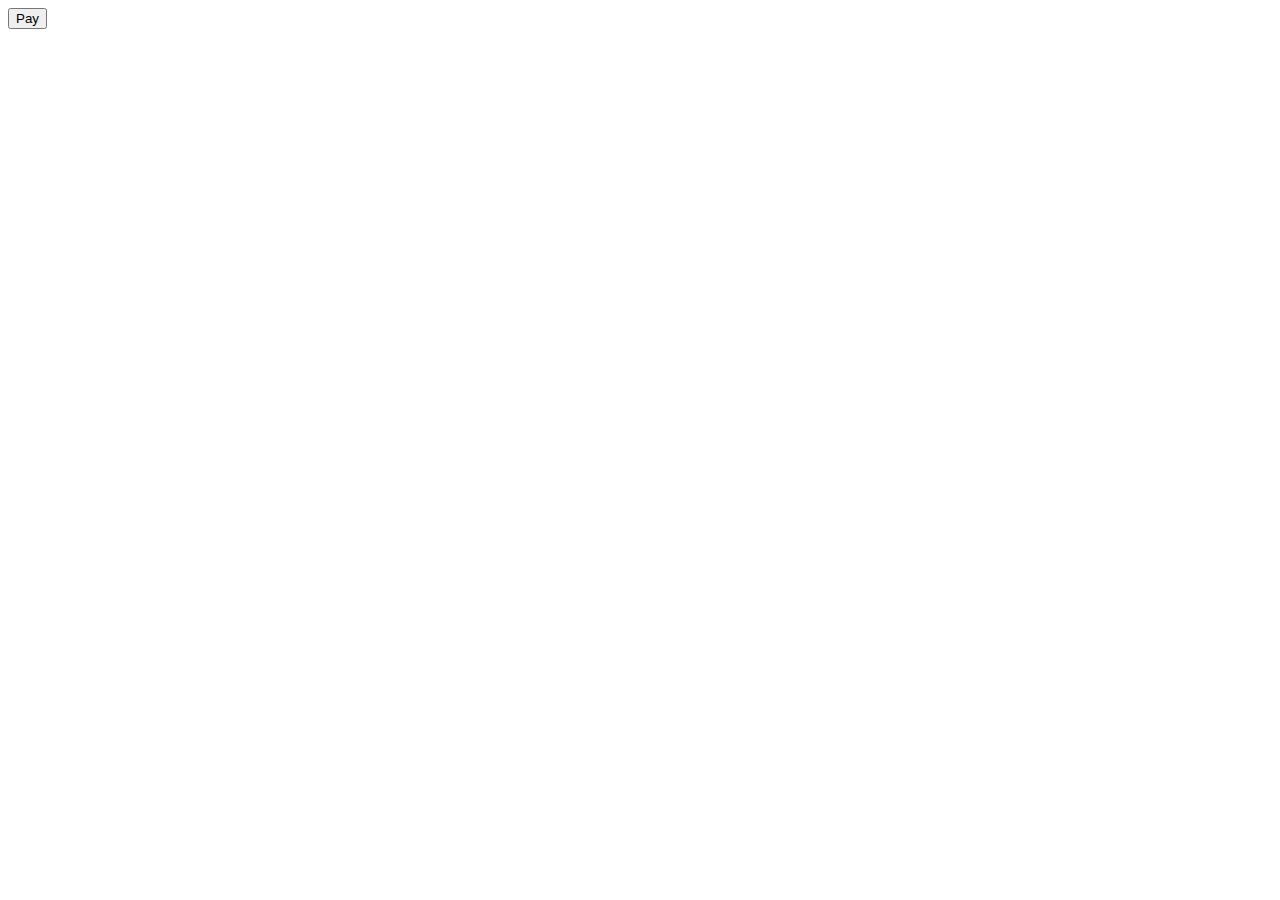
==== playground/test.html @ dd19199a "playground" ====
<!DOCTYPE html>
<html lang="en" dir="ltr">
  <head>
    <meta charset="utf-8">
    <title></title>
  </head>
  <link rel="stylesheet" href="./css/modal.css">
<script type="text/javascript"src="./js/modal.js" ></script>
<script src="https://ajax.googleapis.com/ajax/libs/jquery/3.3.1/jquery.min.js"></script>

  <body>
<button id="payment_btn" type="button" name="button">Pay</button>
    <!-- The Modal -->
    <div id="myModal" class="modal">

      <!-- Modal content -->
      <div class="modal-content">

        <div class="pop_up_container">
          <div class="addwind">
            <span class="close">&times;</span>

            <span style="">TAS Tokens</span>
            <h6>Your tokens will be sent to your specified ETH address</h6>

            <input id="pop_up_window_token_name" type="text" name="" value="" placeholder="Name"><br> <br>
            <input id="pop_up_window_decimal" type="text" name="" value="" placeholder=""><br><br>
            <textarea name="name" rows="8" cols="18" placeholder="ETH Address"></textarea>
          <button type="button" name="button" class="modal_pay_button">Pay</button>
          </div>

        </div>
      </div>

    </div>
  <script type="text/javascript" src="./js/modal.js"></script>
  </body>
</html>
---- playground/css/modal.css ----
.modal {
    display: none; /* Hidden by default */
    position: fixed; /* Stay in place */
    z-index: 1; /* Sit on top */
    padding-top: 100px; /* Location of the box */
    left: 0;
    top: 0;
    width: 100%; /* Full width */
    height: 100%; /* Full height */
    overflow: auto; /* Enable scroll if needed */
    background-color: rgb(0,0,0); /* Fallback color */
    background-color: rgba(0,0,0,0.4); /* Black w/ opacity */
}

/* Modal Content */
.modal-content {
    background-color: #fefefe;
    margin: auto;
    padding: 20px;
    border: 1px solid #888;
    width:150px;
    height:auto;
}

/* The Close Button */
.close {
    color: #aaaaaa;
    float: right;
    font-size: 20px;
    font-weight: bold;
}

.close:hover,
.close:focus {
    color: #000;
    text-decoration: none;
    cursor: pointer;
}

.modal_pay_button{
width: 150px;
margin-top:100px;
background-color: #ee9a43;
border-radius: 5px;
color: white;
font-size: 13px;
}
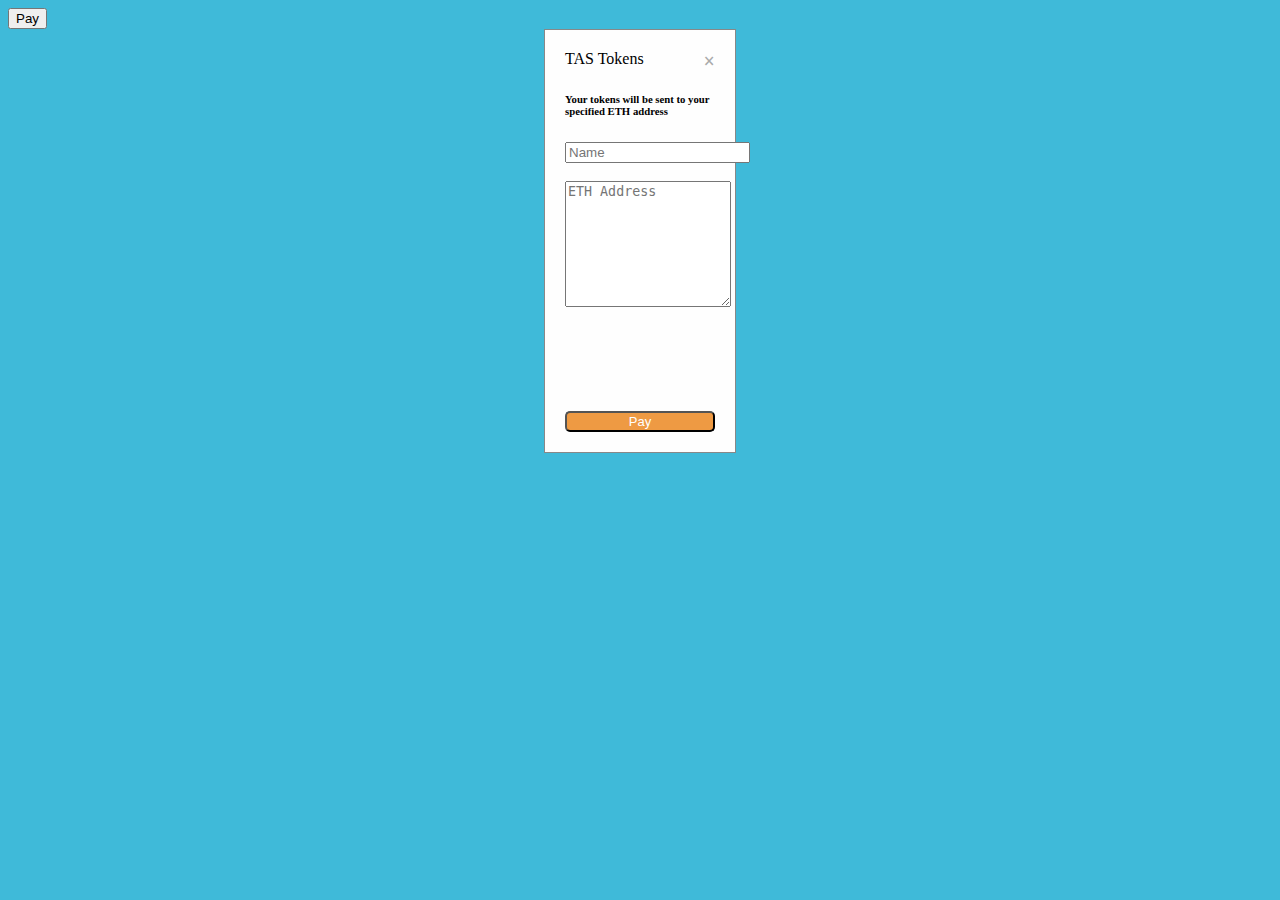
==== commit 9e39f7af: "pay-button" ====
--- a/playground/test.html
+++ b/playground/test.html
@@ -7,29 +7,32 @@
   <link rel="stylesheet" href="./css/modal.css">
 <script type="text/javascript"src="./js/modal.js" ></script>
 <script src="https://ajax.googleapis.com/ajax/libs/jquery/3.3.1/jquery.min.js"></script>
-
+<style media="screen">
+  body{
+    background-color: hsl(192, 67%, 55%);
+  }
+</style>
   <body>
 <button id="payment_btn" type="button" name="button">Pay</button>
     <!-- The Modal -->
-    <div id="myModal" class="modal">
+    <div id="payment_modal" class="payment_modal">
 
       <!-- Modal content -->
-      <div class="modal-content">
+      <div class="payment-modal-content">
 
-        <div class="pop_up_container">
-          <div class="addwind">
-            <span class="close">&times;</span>
+
+
+            <span class="paymant-modal-close">&times;</span>
 
             <span style="">TAS Tokens</span>
             <h6>Your tokens will be sent to your specified ETH address</h6>
 
-            <input id="pop_up_window_token_name" type="text" name="" value="" placeholder="Name"><br> <br>
-            <input id="pop_up_window_decimal" type="text" name="" value="" placeholder=""><br><br>
+            <input id="pop_up_window_user_name" type="text" name="" value="" placeholder="Name"><br> <br>
             <textarea name="name" rows="8" cols="18" placeholder="ETH Address"></textarea>
-          <button type="button" name="button" class="modal_pay_button">Pay</button>
-          </div>
+          <button id="pay-button" type="button" name="button" class="modal_pay_button">Pay</button>
 
-        </div>
+
+
       </div>
 
     </div>
--- a/playground/css/modal.css
+++ b/playground/css/modal.css
@@ -1,4 +1,4 @@
-.modal {
+.paymment_modal {
     display: none; /* Hidden by default */
     position: fixed; /* Stay in place */
     z-index: 1; /* Sit on top */
@@ -13,7 +13,7 @@
 }
 
 /* Modal Content */
-.modal-content {
+.payment-modal-content {
     background-color: #fefefe;
     margin: auto;
     padding: 20px;
@@ -23,15 +23,15 @@
 }
 
 /* The Close Button */
-.close {
+.paymant-modal-close {
     color: #aaaaaa;
     float: right;
     font-size: 20px;
     font-weight: bold;
 }
 
-.close:hover,
-.close:focus {
+.paymant-modal-close:hover,
+.paymant-modal-close:focus {
     color: #000;
     text-decoration: none;
     cursor: pointer;
@@ -45,3 +45,6 @@
 color: white;
 font-size: 13px;
 }
+textarea{
+  resize: vertical;
+}
